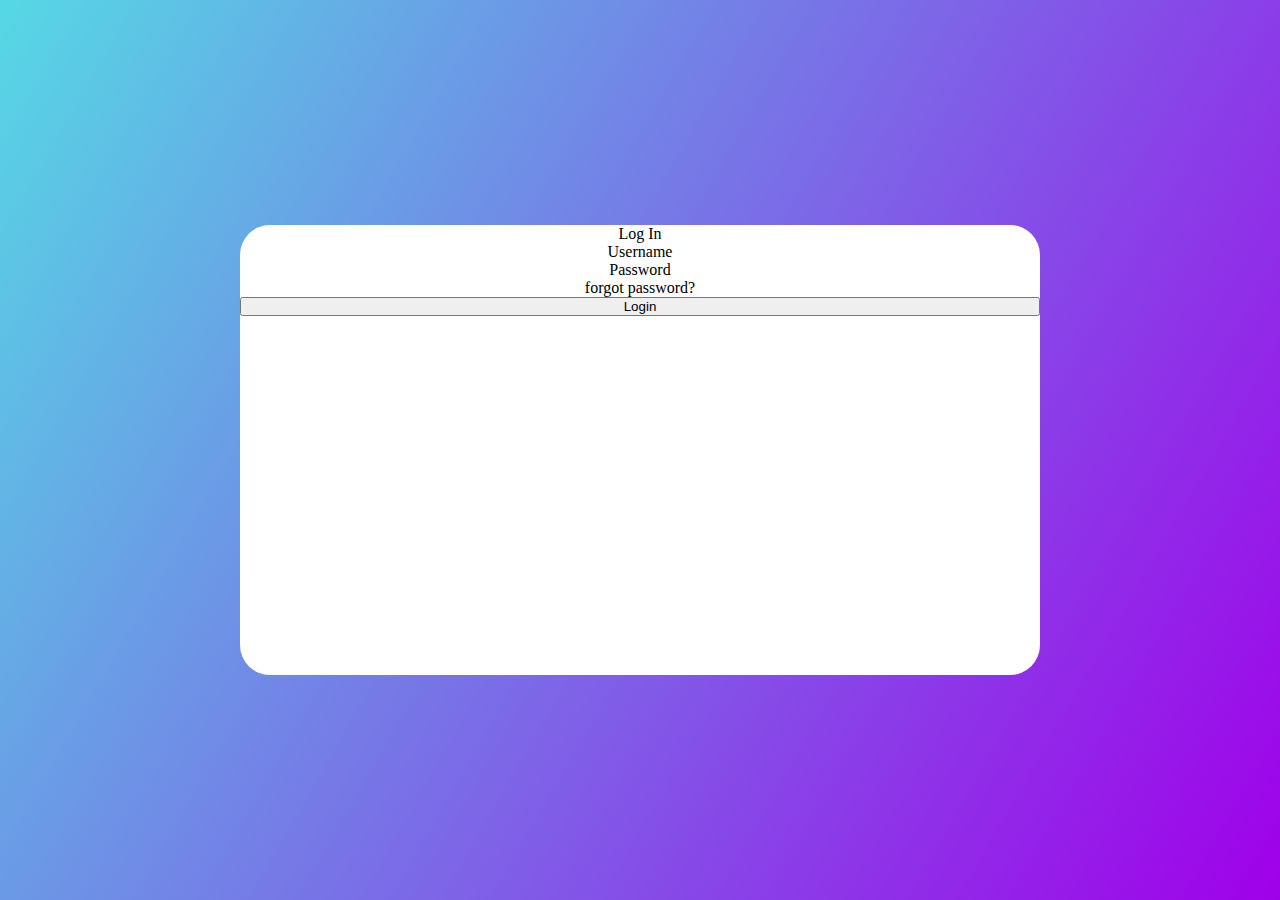
==== src/Homework/index.html @ 3ffa74b6 "h" ====
<!DOCTYPE html>
<html lang="en">
<head>
    <meta charset="UTF-8">
    <meta http-equiv="X-UA-Compatible" content="IE=edge">
    <meta name="viewport" content="width=device-width, initial-scale=1.0">
    <link rel="stylesheet" href="index.css" />
    <title>Document</title>
</head>
<body>
    <div id="background-color">
        <div id="login-form">
            <span id="text">Log In</span>
            <span id="text">Username</span>
            <span id="text">Password</span>
            <span>forgot password?</span>
            <button>Login</button>
        </div>
    </div>
    

    
</body>
</html>
---- src/Homework/index.css ----
* {
    padding: 0;
    margin: 0;
  }
  #background-color{
    ackground-repeat: no-repeat;
    background-position: center center;
    background-size: cover;
    height: 100vh;
    display: flex;
    text-align: center;
    align-items: center;
    justify-content: center;
    background: linear-gradient(120deg, #56d8e4, #9f00e9);
  }
  #login-form{
    display: flex;
  flex-direction: column;
  width: 800px;
  height: 450px;
  background-color: white;
  border-radius: 30px;
  }
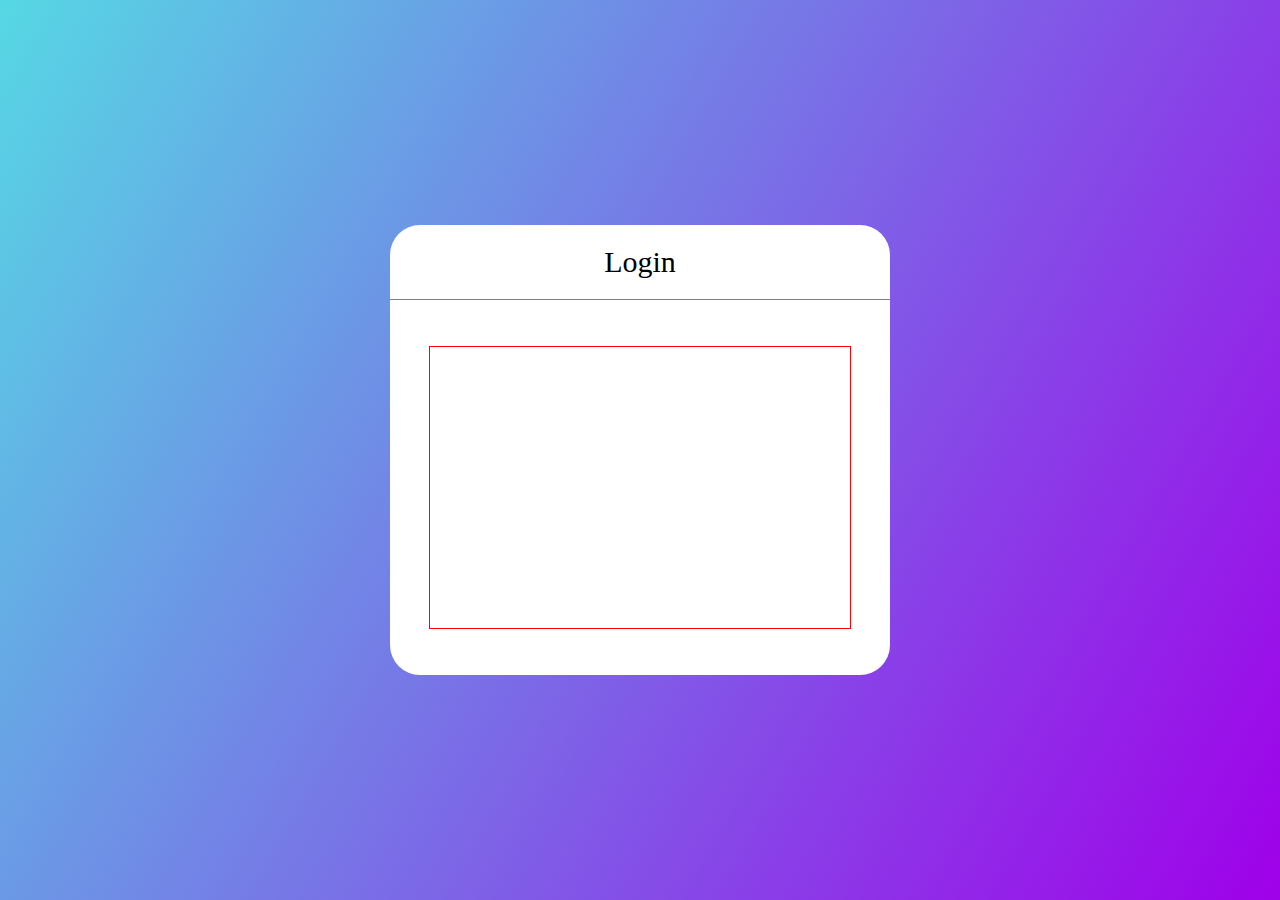
==== commit 10a2a5e2: "h" ====
--- a/src/Homework/index.html
+++ b/src/Homework/index.html
@@ -1,25 +1,22 @@
 <!DOCTYPE html>
 <html lang="en">
-<head>
-    <meta charset="UTF-8">
-    <meta http-equiv="X-UA-Compatible" content="IE=edge">
-    <meta name="viewport" content="width=device-width, initial-scale=1.0">
+  <head>
+    <meta charset="UTF-8" />
+    <meta http-equiv="X-UA-Compatible" content="IE=edge" />
+    <meta name="viewport" content="width=device-width, initial-scale=1.0" />
     <link rel="stylesheet" href="index.css" />
     <title>Document</title>
-</head>
-<body>
+  </head>
+  <body>
     <div id="background-color">
-        <div id="login-form">
-            <span id="text">Log In</span>
-            <span id="text">Username</span>
-            <span id="text">Password</span>
-            <span>forgot password?</span>
-            <button>Login</button>
+      <div id="login-form">
+        <div>
+          <p id="loginText">Login</p>
         </div>
+        <div id="center">
+          <div id="redBorder"></div>
+        </div>
+      </div>
     </div>
-    
-
-    
-</body>
+  </body>
 </html>
-
--- a/src/Homework/index.css
+++ b/src/Homework/index.css
@@ -1,24 +1,43 @@
 * {
-    padding: 0;
-    margin: 0;
-  }
-  #background-color{
-    ackground-repeat: no-repeat;
-    background-position: center center;
-    background-size: cover;
-    height: 100vh;
-    display: flex;
-    text-align: center;
-    align-items: center;
-    justify-content: center;
-    background: linear-gradient(120deg, #56d8e4, #9f00e9);
-  }
-  #login-form{
-    display: flex;
+  padding: 0;
+  margin: 0;
+}
+#background-color {
+  background-repeat: no-repeat;
+  background-position: center center;
+  background-size: cover;
+  height: 100vh;
+  display: flex;
+  text-align: center;
+  align-items: center;
+  justify-content: center;
+  background: linear-gradient(120deg, #56d8e4, #9f00e9);
+}
+#login-form {
+  display: flex;
   flex-direction: column;
-  width: 800px;
+  width: 500px;
   height: 450px;
   background-color: white;
   border-radius: 30px;
-  }
-  +}
+#loginText {
+  font-size: 30px;
+  border-bottom: 1px solid grey;
+  padding-bottom: 20px;
+  padding-top: 20px;
+}
+#center {
+  display: flex;
+  align-items: center;
+  width: 100%;
+  height: 100%;
+  justify-content: center;
+}
+#redBorder {
+  border: 1px solid red;
+  height: 75%;
+  width: 76%;
+  padding-left: 20px;
+  padding-right: 20px;
+}
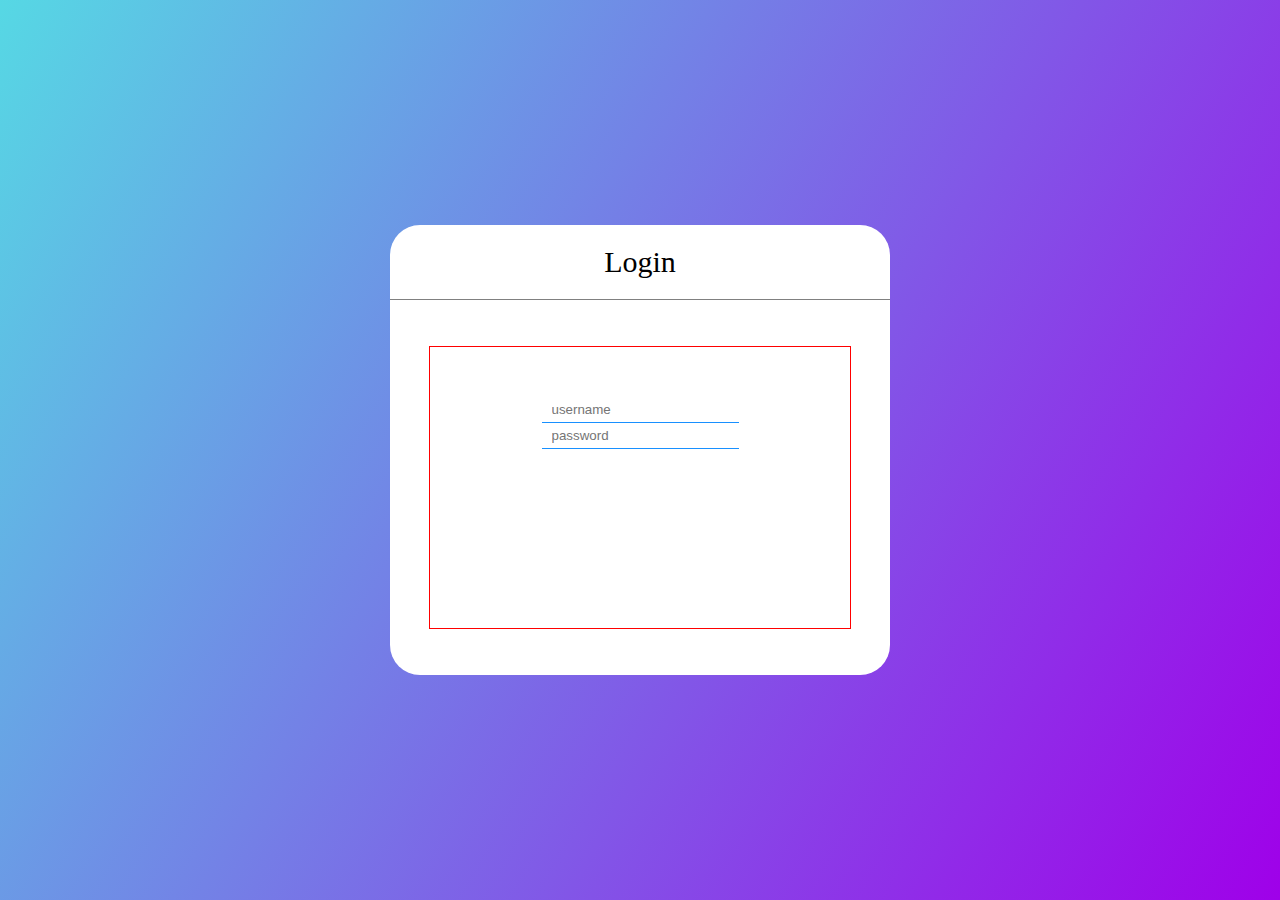
==== commit 9d887646: "h" ====
--- a/src/Homework/index.html
+++ b/src/Homework/index.html
@@ -14,7 +14,10 @@
           <p id="loginText">Login</p>
         </div>
         <div id="center">
-          <div id="redBorder"></div>
+          <div id="redBorder">
+            <input id="username" placeholder="username" />
+            <input id="password" placeholder="password" />
+          </div>
         </div>
       </div>
     </div>
--- a/src/Homework/index.css
+++ b/src/Homework/index.css
@@ -41,3 +41,16 @@
   padding-left: 20px;
   padding-right: 20px;
 }
+#username {
+  margin-top: 50px;
+  border: none;
+  border-bottom: 1px solid #1890ff;
+  padding: 5px 10px;
+  outline: none;
+}
+#password {
+  border: none;
+  border-bottom: 1px solid #1890ff;
+  padding: 5px 10px;
+  outline: none;
+}
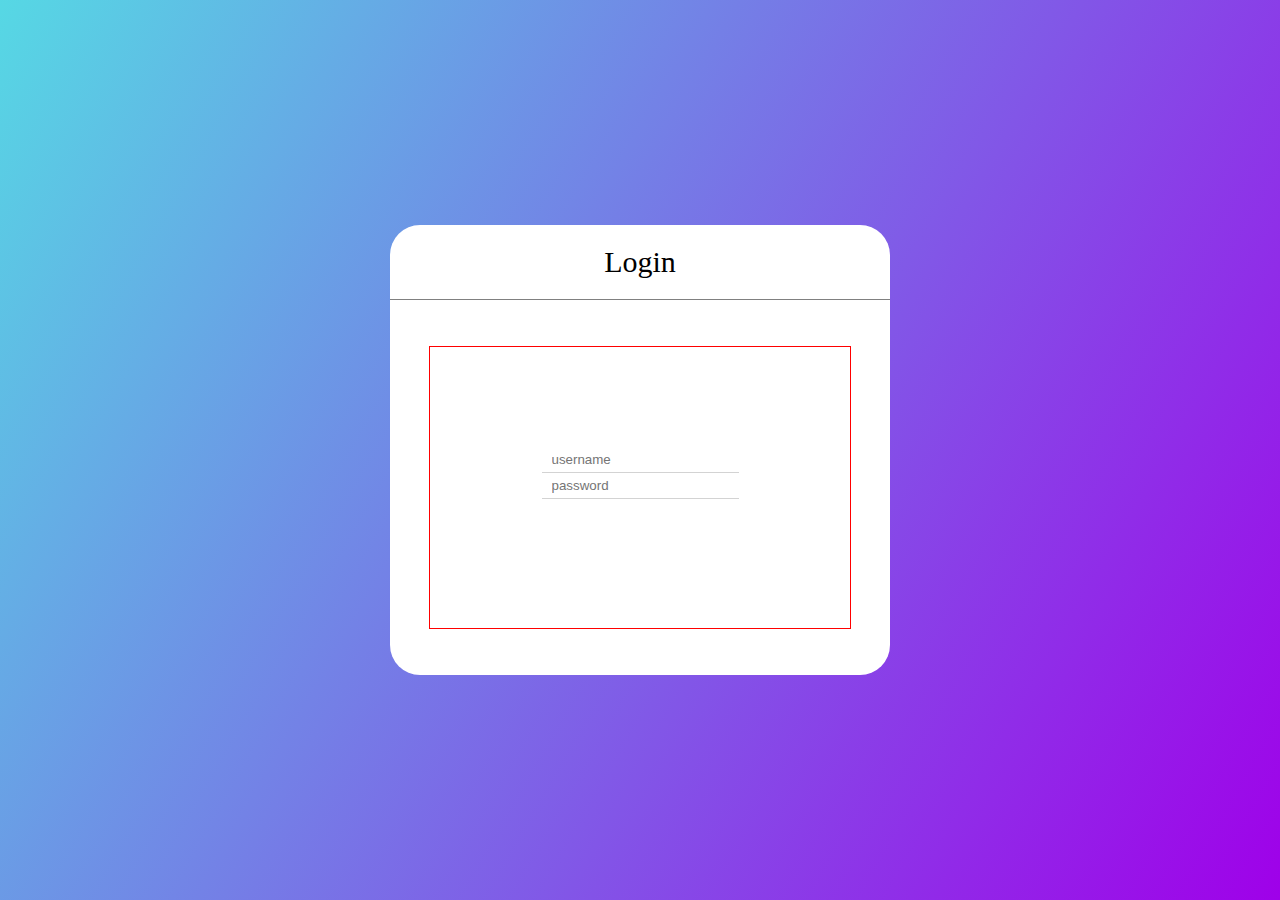
==== commit c3d324ae: "h" ====
--- a/src/Homework/index.html
+++ b/src/Homework/index.html
@@ -16,7 +16,7 @@
         <div id="center">
           <div id="redBorder">
             <input id="username" placeholder="username" />
-            <input id="password" placeholder="password" />
+            <input id="password" placeholder="password" type="password" />
           </div>
         </div>
       </div>
--- a/src/Homework/index.css
+++ b/src/Homework/index.css
@@ -42,15 +42,16 @@
   padding-right: 20px;
 }
 #username {
-  margin-top: 50px;
+  margin-top: 100px;
   border: none;
-  border-bottom: 1px solid #1890ff;
+  border-bottom: 1px solid lightgray;
+  padding: 5px 10px;
+  outline: none;
+
+}
+#password {
+  border: none;
+  border-bottom: 1px solid lightgray;
   padding: 5px 10px;
   outline: none;
 }
-#password {
-  border: none;
-  border-bottom: 1px solid #1890ff;
-  padding: 5px 10px;
-  outline: none;
-}
